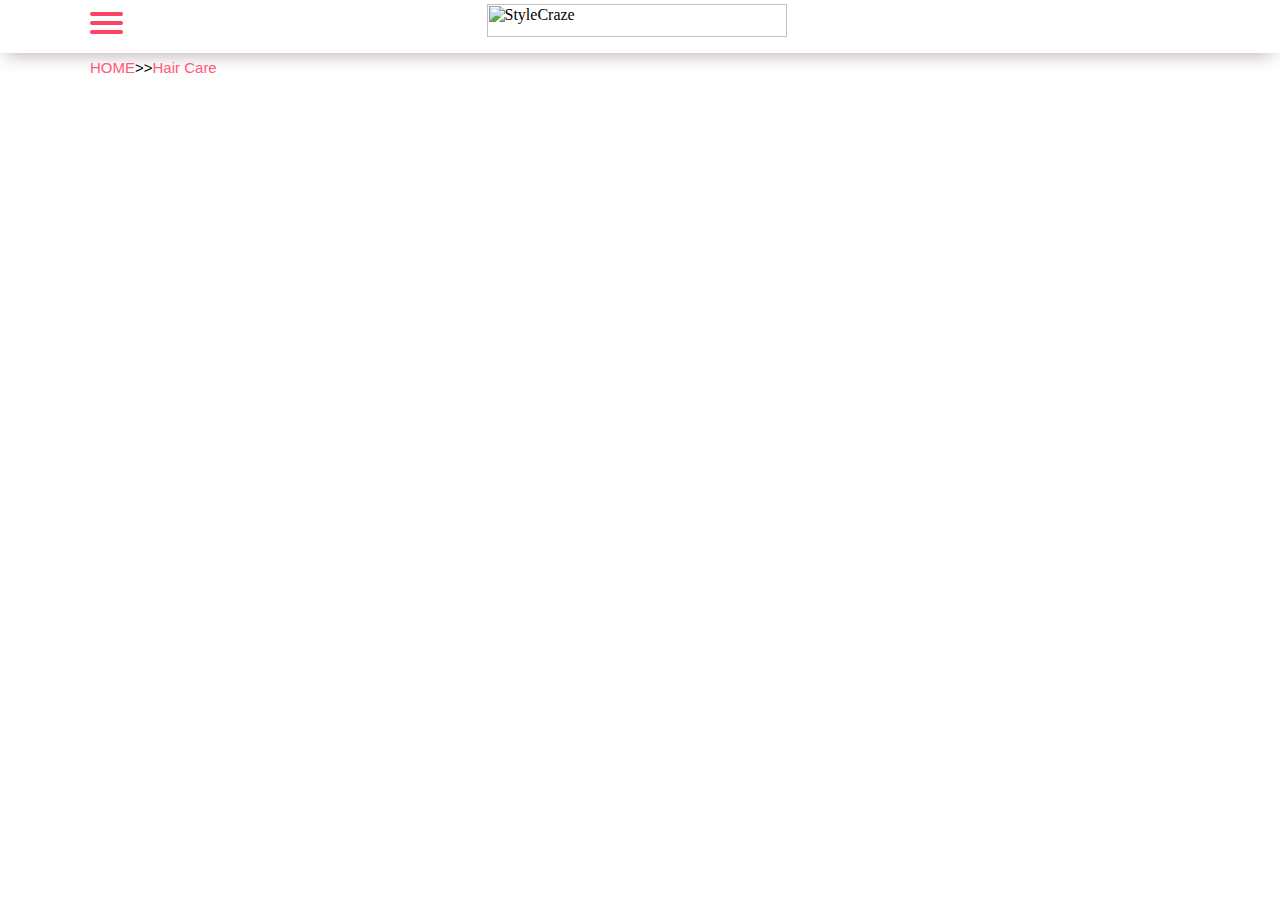
==== Individual Project 1/hairCare.html @ 75a13a4c "added the files in branch day-2" ====
<html lang="en">
<head>
    <meta charset="UTF-8">
    <meta http-equiv="X-UA-Compatible" content="IE=edge">
    <meta name="viewport" content="width=device-width, initial-scale=1.0">
    <title>HAIR CARE</title>
    <style>
       body{
        margin: 0px;
       }
        #navShadow{
            width: 100%;
            height: 53.33px;
            box-shadow: -1px 7px 20px -7px #afa2a2;
        }
        #container{
            display: flex;
           width: 90%;
            height: 50px;
            justify-content:center;
        
            position: absolute;
           top: 0px;
           left: 88px;
        }
        #container>#img{
           display: inline-block;
            width: 300px;
            height: 33.33px;
            margin-top: 4px;
            margin-left:-55px ;
        
        }
        #img>img{
            width: 100%;
            
        }
        .hambur{
            display: block;
            width: 40px;
            height: 32px;
            cursor: pointer;
            position: absolute;
            top: 7px;
            left: -2px;
        }
        .bar{
            display: block;
            width: 33px;
           height: 4px;
           border-radius: 2px;
           margin: 5px auto;
           background-color:rgb(252, 67, 98);

        }
        #ele{
          
            display: none;
            width:90%;
            justify-content: space-between;
            position: absolute;
            top: 15px;
            left: 40px;
            font-size: 17px;
            font-weight: 500px;
            letter-spacing: 1px;
            line-height: 40px;
            padding-right: 10px;
            padding-left: 10px;
            
           
        }
        #ele>div{
            display: block;
            border-right: 2px solid rgb(252, 67, 98);
            padding-left: 10px;
            padding-right: 10px;
            font: 17px Popins, Poppins-Hindi, sans-serif;
            color: #333;
        }
        #toHomePage{
            font-family: sans-serif;
            font-size: 15px;
            line-height: 30px;
            width: auto;
            margin-left: 90px;
        }
        #toHomePage>span:first-child{
            color: #FF5A78;
        }
        #toHomePage>span:last-child{
            color: #FF5A78;
        }
        
    </style>
</head>
<body>
    <div id="navShadow"></div>
    <div id="container">
        <div class="hambur">
            <span class="bar"></span>
            <span class="bar"></span>
            <span class="bar"></span>
        </div>
        <div id="ele"></div>
     <div id="img">
        <img src="https://cdn2.stylecraze.com/wp-content/themes/buddyboss-child/images/sc-logo.png" alt="StyleCraze">
     </div>
    
    </div>
    <div id="toHomePage"><span>HOME</span><span>>></span><span>Hair Care</span></div>
</body>
<script>
    let navElement=["MAKEUP","HAIR CARE","SKIN CARE", "HAIRSTYLES","HEALTH & WELLNESS","NEWS","SIGN IN","SIGN UP","ABOUT US"]
    document.querySelector(".hambur").addEventListener("click",navHambur);
    document.querySelector("#toHomePage>span").addEventListener("click",goToHomePage);
    function goToHomePage(){
        window.location.href="index.html";
    }
    function navHambur(){
        let navElements=document.querySelector("#ele");
        let navImage=document.querySelector("#img>img");
       
            if(navElements.style.display==="none"){
            navElements.style.display="flex";
            navImage.style.display="none";
        } else{
            navElements.style.display="none";
            navImage.style.display="block";
        }
        
        

        
    }
    navElement.forEach(function (ele,i){
      let navElement1=document.createElement("div");
      navElement1.innerText=ele;
      navElement1.addEventListener("click", function (){
         moveBetweenPages(ele,i);
      })
      document.querySelector("#ele").append(navElement1);
    })
    function  moveBetweenPages(ele,i){
        if(i==0){
            window.location.href="makeUp.html";
        }
        if(i==1){
            window.location.href="hairCare.html";
        }
        if(i==2){
            window.location.href="skinCare.html";
        }
        if(i==3){
            window.location.href="hairStyles.html";
        }
        if(i==6){
            window.location.href="signIn.html";
        }
        if(i==7){
            window.location.href="signUp.html";
        }
    }
</script>
</html>
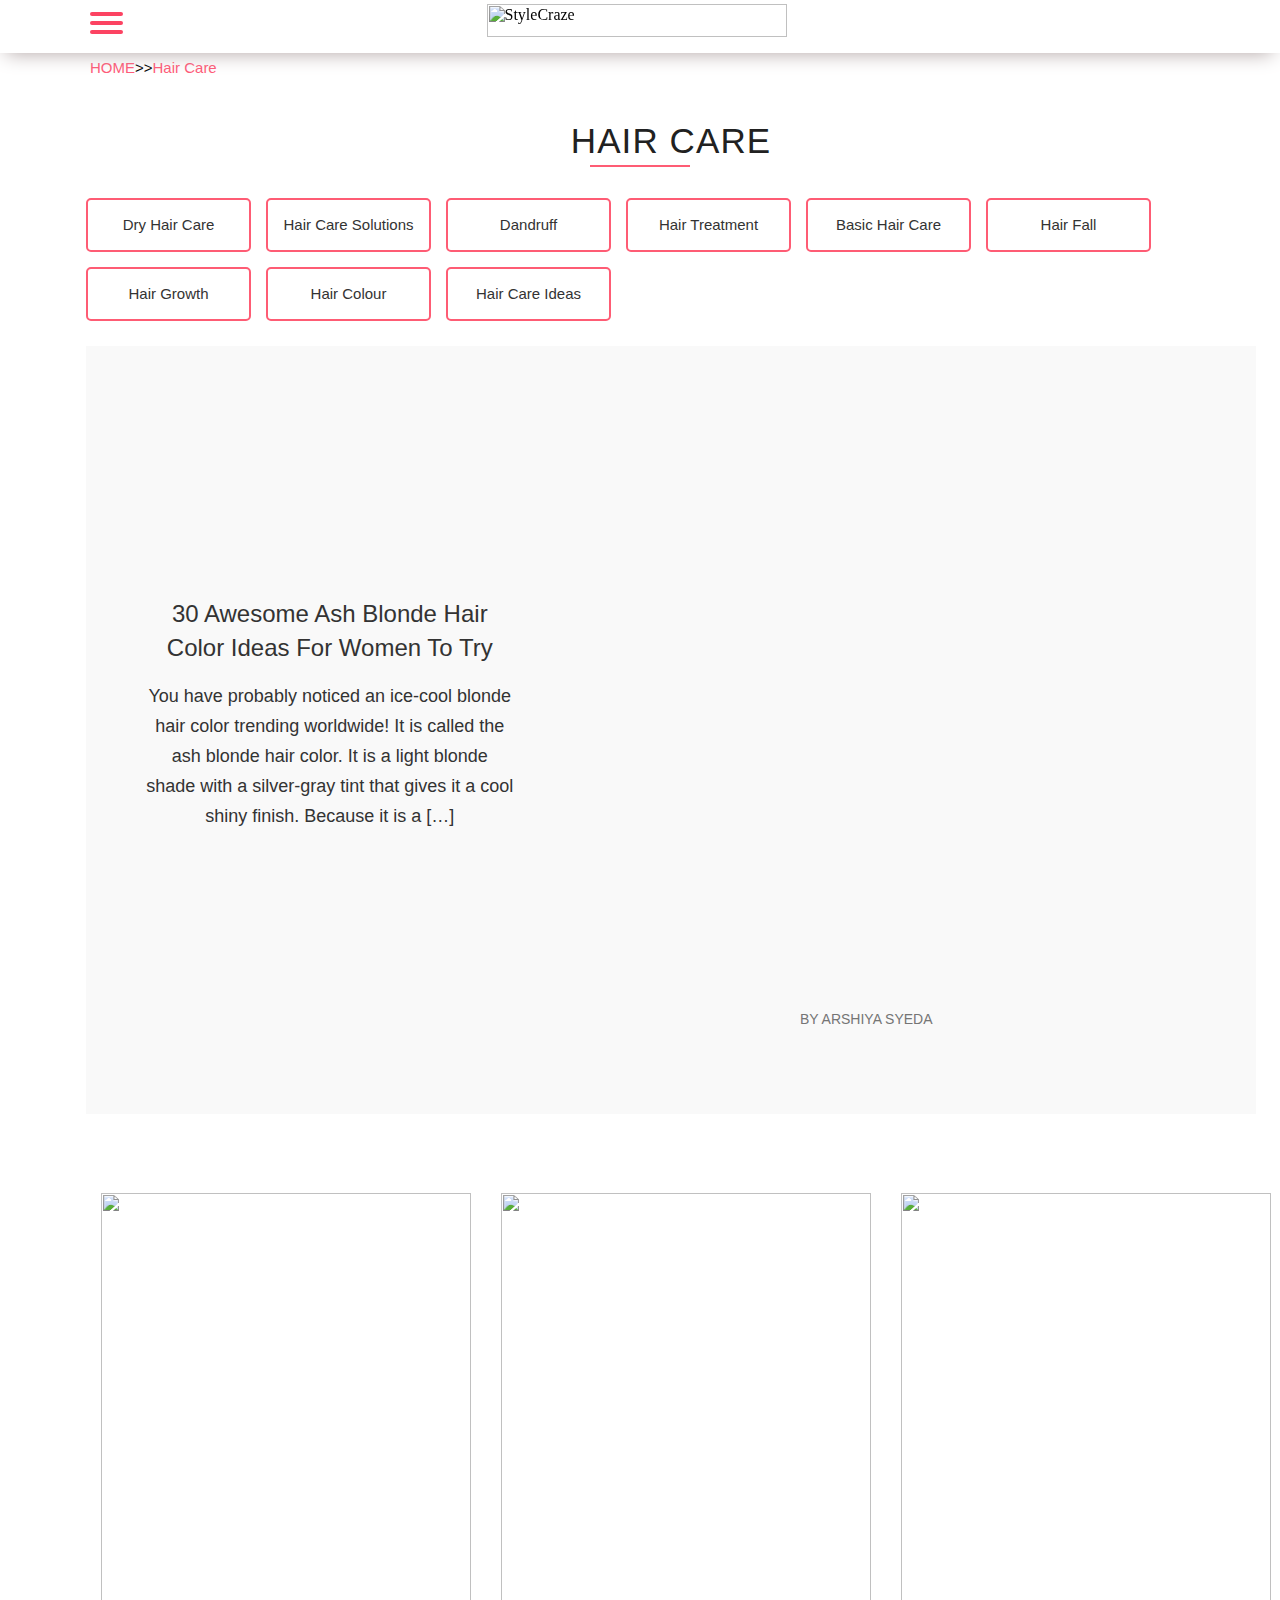
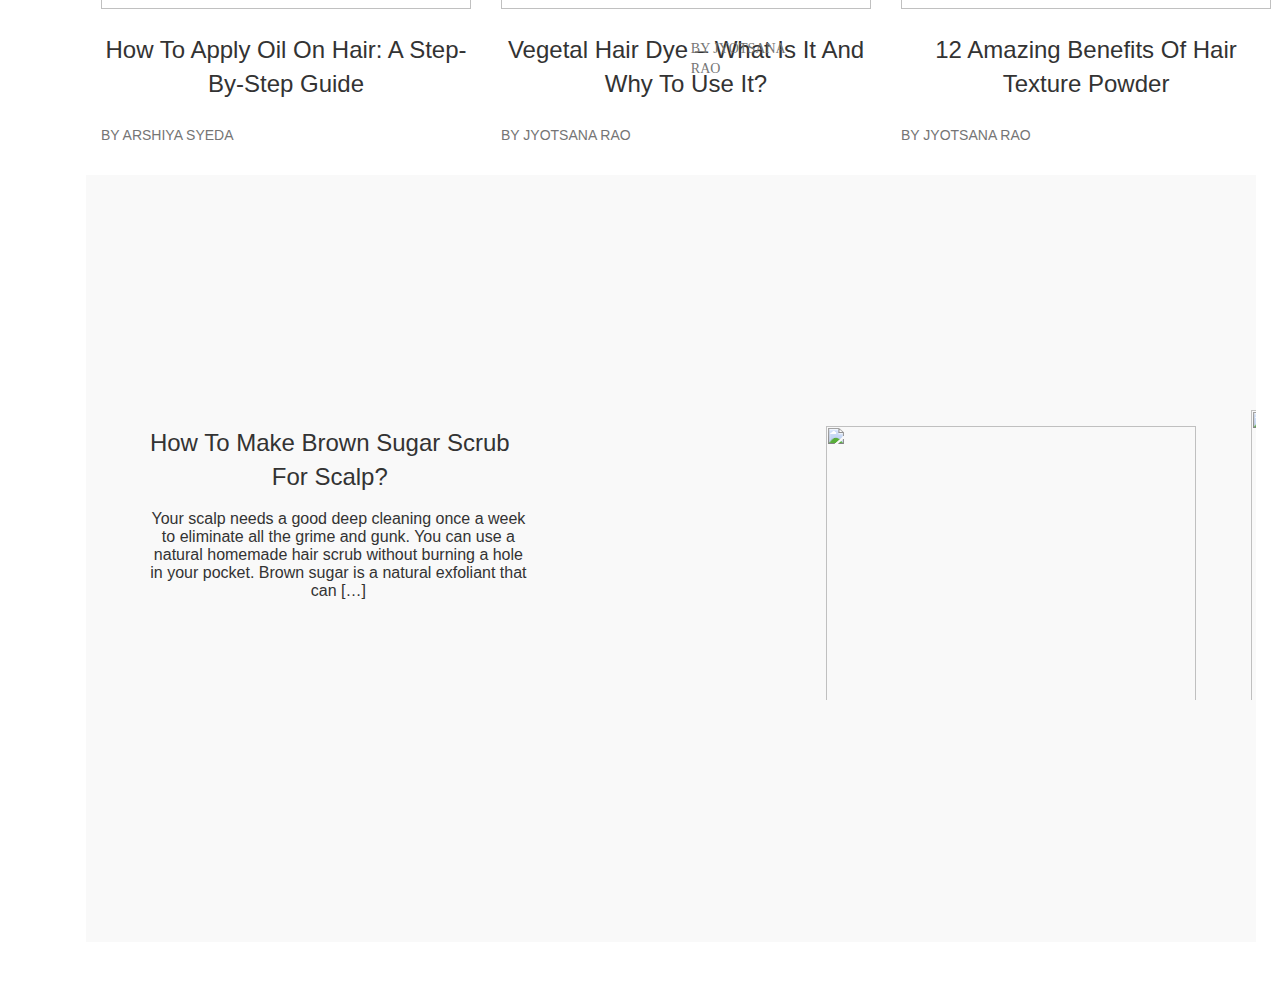
==== commit b3cd8c4d: "added day-4 work" ====
--- a/Individual Project 1/hairCare.html
+++ b/Individual Project 1/hairCare.html
@@ -4,99 +4,12 @@
     <meta http-equiv="X-UA-Compatible" content="IE=edge">
     <meta name="viewport" content="width=device-width, initial-scale=1.0">
     <title>HAIR CARE</title>
-    <style>
-       body{
-        margin: 0px;
-       }
-        #navShadow{
-            width: 100%;
-            height: 53.33px;
-            box-shadow: -1px 7px 20px -7px #afa2a2;
-        }
-        #container{
-            display: flex;
-           width: 90%;
-            height: 50px;
-            justify-content:center;
-        
-            position: absolute;
-           top: 0px;
-           left: 88px;
-        }
-        #container>#img{
-           display: inline-block;
-            width: 300px;
-            height: 33.33px;
-            margin-top: 4px;
-            margin-left:-55px ;
-        
-        }
-        #img>img{
-            width: 100%;
-            
-        }
-        .hambur{
-            display: block;
-            width: 40px;
-            height: 32px;
-            cursor: pointer;
-            position: absolute;
-            top: 7px;
-            left: -2px;
-        }
-        .bar{
-            display: block;
-            width: 33px;
-           height: 4px;
-           border-radius: 2px;
-           margin: 5px auto;
-           background-color:rgb(252, 67, 98);
-
-        }
-        #ele{
-          
-            display: none;
-            width:90%;
-            justify-content: space-between;
-            position: absolute;
-            top: 15px;
-            left: 40px;
-            font-size: 17px;
-            font-weight: 500px;
-            letter-spacing: 1px;
-            line-height: 40px;
-            padding-right: 10px;
-            padding-left: 10px;
-            
-           
-        }
-        #ele>div{
-            display: block;
-            border-right: 2px solid rgb(252, 67, 98);
-            padding-left: 10px;
-            padding-right: 10px;
-            font: 17px Popins, Poppins-Hindi, sans-serif;
-            color: #333;
-        }
-        #toHomePage{
-            font-family: sans-serif;
-            font-size: 15px;
-            line-height: 30px;
-            width: auto;
-            margin-left: 90px;
-        }
-        #toHomePage>span:first-child{
-            color: #FF5A78;
-        }
-        #toHomePage>span:last-child{
-            color: #FF5A78;
-        }
-        
-    </style>
+    <link rel="stylesheet" href="./Styles/hairCare.css" />
+    
 </head>
 <body>
-    <div id="navShadow"></div>
-    <div id="container">
+    <div id="navShadow">
+      <div id="container">
         <div class="hambur">
             <span class="bar"></span>
             <span class="bar"></span>
@@ -106,60 +19,37 @@
      <div id="img">
         <img src="https://cdn2.stylecraze.com/wp-content/themes/buddyboss-child/images/sc-logo.png" alt="StyleCraze">
      </div>
+    </div>
+   
     
     </div>
     <div id="toHomePage"><span>HOME</span><span>>></span><span>Hair Care</span></div>
+    <h1 id="heading">
+        HAIR CARE
+       </h1>
+       <div id="hairCareCategories"></div>
+
+       <div id="blondeHair">
+         <img src="https://cdn2.stylecraze.com/wp-content/uploads/2017/05/1617-30-Ash-Blonde-Hair-Color-Ideas-That-You%E2%80%99ll-Want-To-Try-Out-Right-Away-ss-720x810.jpg.webp" alt="">
+          <div>
+            <div>30 Awesome Ash Blonde Hair Color Ideas For Women To Try</div>
+            <div>You have probably noticed an ice-cool blonde hair color trending worldwide! It is called the ash blonde hair color. It is a light blonde shade with a silver-gray tint that gives it a cool shiny finish. Because it is a […]</div>
+          </div>
+           
+       </div>
+       <p id="name1">BY <span>ARSHIYA SYEDA</span> </p> 
+       <div id="hairCareTips"></div>
+       <div id="brownSugarScrub">
+        <div>
+            <div>How To Make Brown Sugar Scrub For Scalp? </div>
+            <div>Your scalp needs a good deep cleaning once a week to eliminate all the grime and gunk. You can use a natural homemade hair scrub without burning a hole in your pocket. Brown sugar is a natural exfoliant that can […]</div>
+            <img src="https://cdn2.stylecraze.com/wp-content/uploads/2015/05/How-To-Make-Brown-Sugar-Scrub-For-Scalp-720x810.jpg.webp" alt="">
+         </div>
+       <p id="name2">BY <span> JYOTSANA RAO</span></p> 
+       <div id="otherHairCareTips"></div>
+
+
 </body>
-<script>
-    let navElement=["MAKEUP","HAIR CARE","SKIN CARE", "HAIRSTYLES","HEALTH & WELLNESS","NEWS","SIGN IN","SIGN UP","ABOUT US"]
-    document.querySelector(".hambur").addEventListener("click",navHambur);
-    document.querySelector("#toHomePage>span").addEventListener("click",goToHomePage);
-    function goToHomePage(){
-        window.location.href="index.html";
-    }
-    function navHambur(){
-        let navElements=document.querySelector("#ele");
-        let navImage=document.querySelector("#img>img");
-       
-            if(navElements.style.display==="none"){
-            navElements.style.display="flex";
-            navImage.style.display="none";
-        } else{
-            navElements.style.display="none";
-            navImage.style.display="block";
-        }
-        
-        
 
-        
-    }
-    navElement.forEach(function (ele,i){
-      let navElement1=document.createElement("div");
-      navElement1.innerText=ele;
-      navElement1.addEventListener("click", function (){
-         moveBetweenPages(ele,i);
-      })
-      document.querySelector("#ele").append(navElement1);
-    })
-    function  moveBetweenPages(ele,i){
-        if(i==0){
-            window.location.href="makeUp.html";
-        }
-        if(i==1){
-            window.location.href="hairCare.html";
-        }
-        if(i==2){
-            window.location.href="skinCare.html";
-        }
-        if(i==3){
-            window.location.href="hairStyles.html";
-        }
-        if(i==6){
-            window.location.href="signIn.html";
-        }
-        if(i==7){
-            window.location.href="signUp.html";
-        }
-    }
-</script>
-</html>+</html>
+<script src="./Scripts/hairCare.js"></script>--- a/Individual Project 1/Styles/hairCare.css
+++ b/Individual Project 1/Styles/hairCare.css
@@ -0,0 +1,271 @@
+body{
+    margin: 0px;
+   }
+    #navShadow{
+        background-color: #ffffff;
+        width: 100%;
+        height: 53.33px;
+        position: sticky;
+        top:0;
+        z-index: 1000;
+        box-shadow: -1px 7px 20px -7px #afa2a2;
+    }
+    #container{
+        display: flex;
+       width: 90%;
+        height: 50px;
+        justify-content:center;
+        position: absolute;
+       top: 0px;
+       left: 88px;
+    }
+    #container>#img{
+       display: inline-block;
+        width: 300px;
+        height: 33.33px;
+        margin-top: 4px;
+        margin-left:-55px ;
+         cursor: pointer;
+    }
+    #img>img{
+        width: 100%;
+        
+    }
+    .hambur{
+        display: block;
+        width: 40px;
+        height: 32px;
+        cursor: pointer;
+        position: absolute;
+        top: 7px;
+        left: -2px;
+    }
+    .bar{
+        display: block;
+        width: 33px;
+       height: 4px;
+       border-radius: 2px;
+       margin: 5px auto;
+       background-color:rgb(252, 67, 98);
+
+    }
+    #ele{
+      
+        display: none;
+        width:90%;
+        justify-content: space-between;
+        position: absolute;
+        top: 15px;
+        left: 40px;
+        font-size: 17px;
+        font-weight: 500px;
+        letter-spacing: 1px;
+        line-height: 40px;
+        padding-right: 10px;
+        padding-left: 10px;
+        
+       
+    }
+    
+    #ele>div{
+        display: block;
+        border-right: 2px solid rgb(252, 67, 98);
+        padding-left: 10px;
+        padding-right: 10px;
+        font: 17px Popins, Poppins-Hindi, sans-serif;
+        color: #333;
+        cursor: pointer;
+    }
+    #ele>div:hover{
+          color:#FF5A78 ;
+    }
+
+    #toHomePage{
+        font-family: sans-serif;
+        font-size: 15px;
+        line-height: 30px;
+        width: auto;
+        margin-left: 90px;
+    }
+    #toHomePage>span:first-child{
+        color: #FF5A78;
+        cursor: pointer;
+    }
+    #toHomePage>span:last-child{
+        color: #FF5A78;
+        cursor: pointer;
+    }
+    #heading{
+        height: 51px;
+width: 1170px;
+margin: 32px 0 32px 0;
+color: #212121;
+
+margin-left: 86px;
+}
+    #heading{
+        font-family: sans-serif;
+font-size: 35px;
+font-weight: 500;
+letter-spacing: 1.1px;
+line-height: 51px;
+text-decoration: none solid rgb(33, 33, 33);
+text-align: center;
+
+    }
+    #heading::after{
+        content: "";
+        height: 2px;
+        width: 100px;
+        background-color: #fe5c74;
+        position: absolute;
+        top:165;
+        left: 0;
+        right: 0;
+        margin: auto;
+   
+    }
+    #hairCareCategories{
+        
+    height: 138px;
+    width: 1170px;
+    margin: 10px 0 10px 86px;
+    
+    }
+    #hairCareCategories>button{
+        height: 54px;
+width: 165px;
+border: 2px solid  #FE5C74;
+margin: 0 15px 15px 0;
+padding: 10px 0 10px 0;
+font-family: sans-serif;
+font-size: 15px;
+line-height: 30px;
+background-color: #ffffff;
+text-align: center;
+border-radius: 5px;
+color:  #333333;
+cursor: pointer;
+    }
+    #hairCareCategories>button:hover{
+        background-color:  #FE5C74;
+        color: #ffffff;
+    }
+    #blondeHair,#brownSugarScrub{
+        display: flex;
+       
+        height: 767.812px;
+        width: 1170px;
+        margin: 0 0 45px 86px;
+        background-color: #F9F9F9;
+        color: #333333;
+       
+    }
+    #blondeHair>img:hover,#brownSugarScrub>img:hover{
+    transition: 0.5s;
+    opacity: 0.8;
+    cursor: pointer;
+    }
+    #blondeHair>div,#brownSugarScrub>div{
+        height: 290.156px;
+        width: 487.5px;
+        margin-top: 235px;
+        padding: 0 60px 0 60px;
+        text-align: center;
+       
+        font-family: Poppins, Poppins-Hindi, sans-serif;
+    }
+    #blondeHair>div>div:first-child,#brownSugarScrub>div>div:first-child{
+        height: 68px;
+        width: 367.5px;
+        margin: 16px 0 16px 0;
+       
+           font-size: 24px;
+        line-height: 34px;
+        cursor: pointer;
+    }
+    #blondeHair>div>div:last-child,#brownSugarScrub>div>div:last-child{
+      height:   180px;
+      width: 367.5px;
+      margin: 0 0 10px 0;
+      font-size: 18px;
+      line-height: 30px;
+    }
+    #name1{
+        font-family: Poppins, Poppins-Hindi, sans-serif;
+        font-size: 14px;
+        position:relative;
+        top:-150px;
+        left: 800px;
+       line-height: 20px;
+      color:#757575;
+    }
+    #name1>span:hover{
+        cursor: pointer;
+    text-decoration: underline;
+    }
+    #hairCareTips{
+        display: flex;
+        height: 581.406px;
+        width: 1200px;
+        
+        margin-left: 86px;
+    }
+    #hairCareTips>div,#otherHairCareTips>div{
+        height: 536.406px;
+        width: 400px;
+        margin: 0 0 45px 0;
+        padding: 0 15px 0 15px;
+        font-family: Poppins, Poppins-Hindi, sans-serif;
+    }
+    #hairCareTips>div>img, #otherHairCareTips>div>img{
+      
+        height: 416.25px;
+width: 370px;
+    }
+    #hairCareTips>div>img:hover, #otherHairCareTips>div>img:hover{
+        cursor: pointer;
+        transition: 0.5s;
+    opacity: 0.8;
+    
+        
+    }
+    #hairCareTips>div>p:nth-child(2), #otherHairCareTips>div>p:nth-child(2){
+        font-size: 24px;
+         font-weight: 100;
+          line-height: 34px;
+     text-align: center;
+     color: #333333;
+     cursor: pointer;
+    }
+    #hairCareTips>div>p:nth-child(3), #otherHairCareTips>div>p:nth-child(3){
+        font-size: 14px;
+        line-height: 20px;
+        color: #757575;
+        cursor: pointer;
+    }
+    #name2{
+        font-size: 14px;
+        position:relative;
+        top:-150px;
+        left:100px;
+       line-height: 20px;
+      color:#757575;
+    }
+    #name2>span:hover{
+        cursor: pointer;
+    text-decoration: underline;
+    }
+  #otherHairCareTips{
+    display: grid;
+    overflow: hidden;
+    grid-template-columns: repeat(3,400px);
+    row-gap: 40px;
+    column-gap: 10px;
+    margin-left: 60px;
+    text-align: justify;
+       width: 1200px;
+      
+  }
+
+
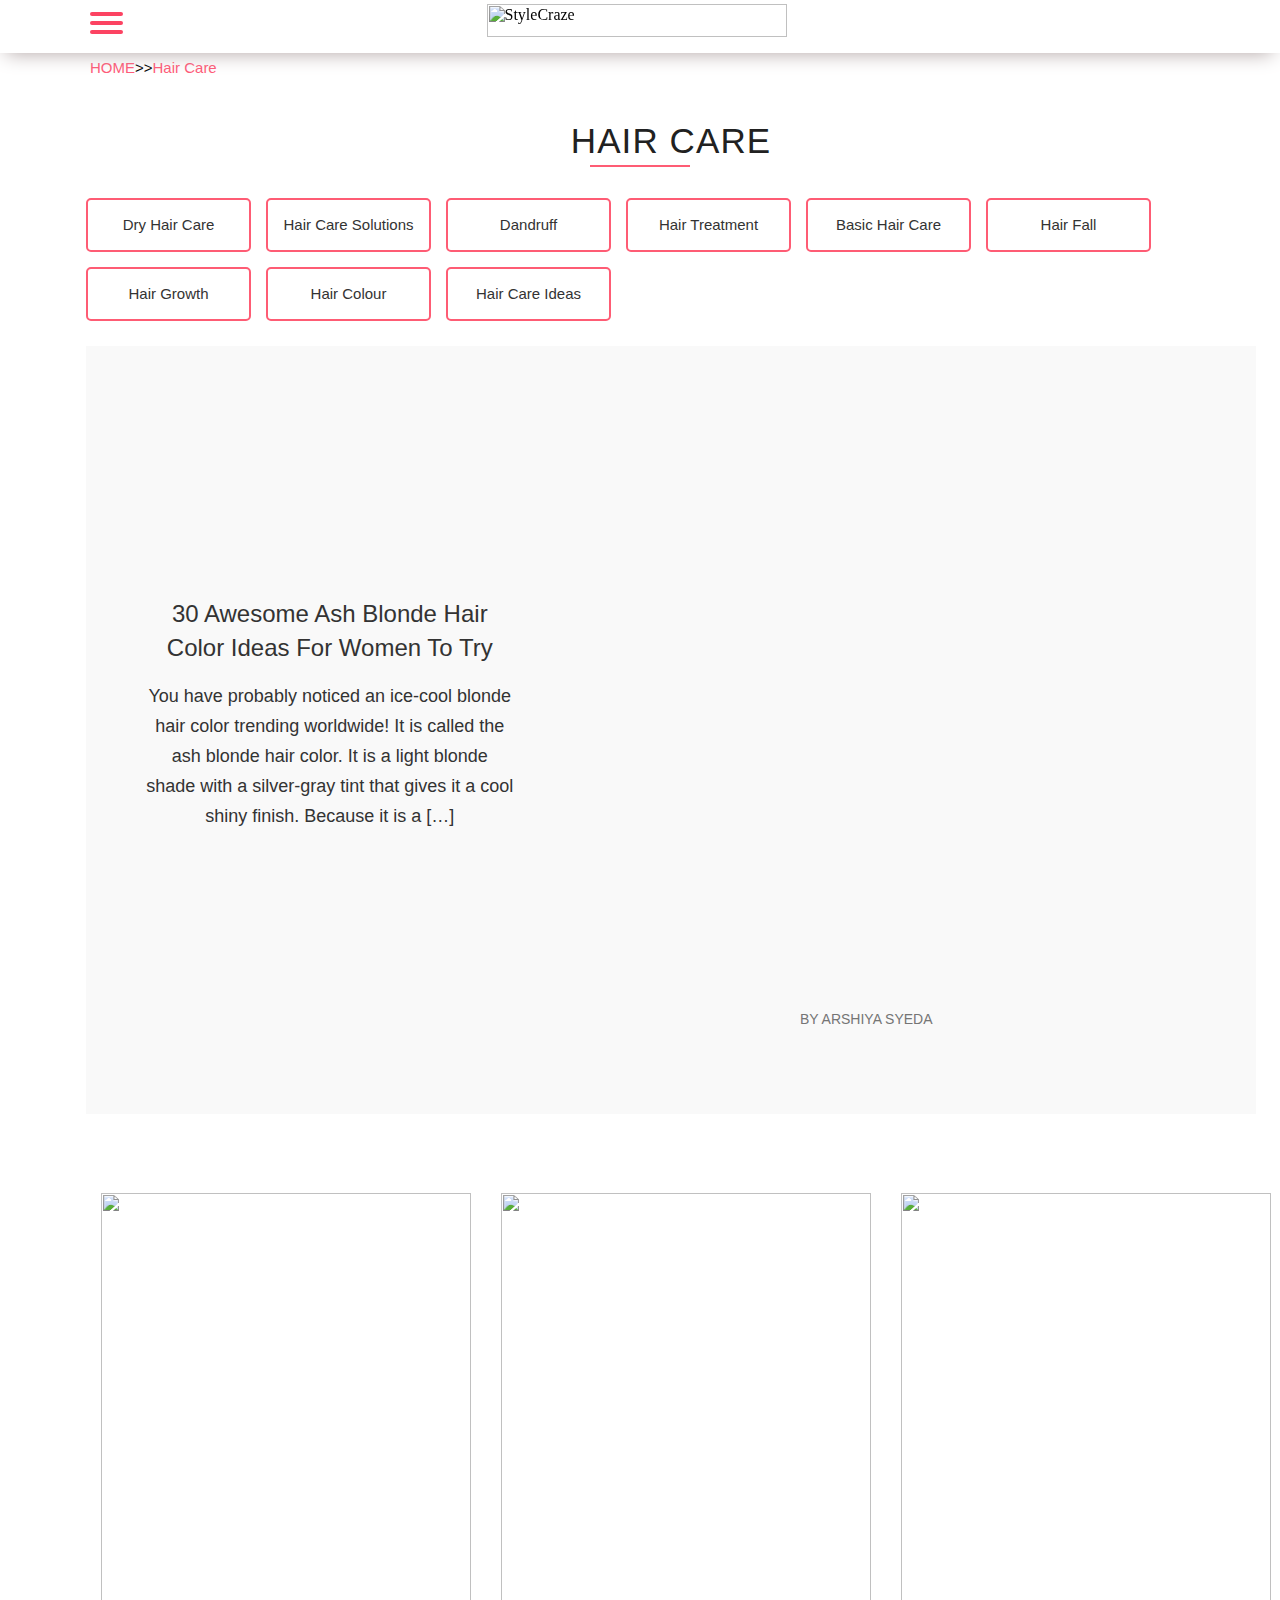
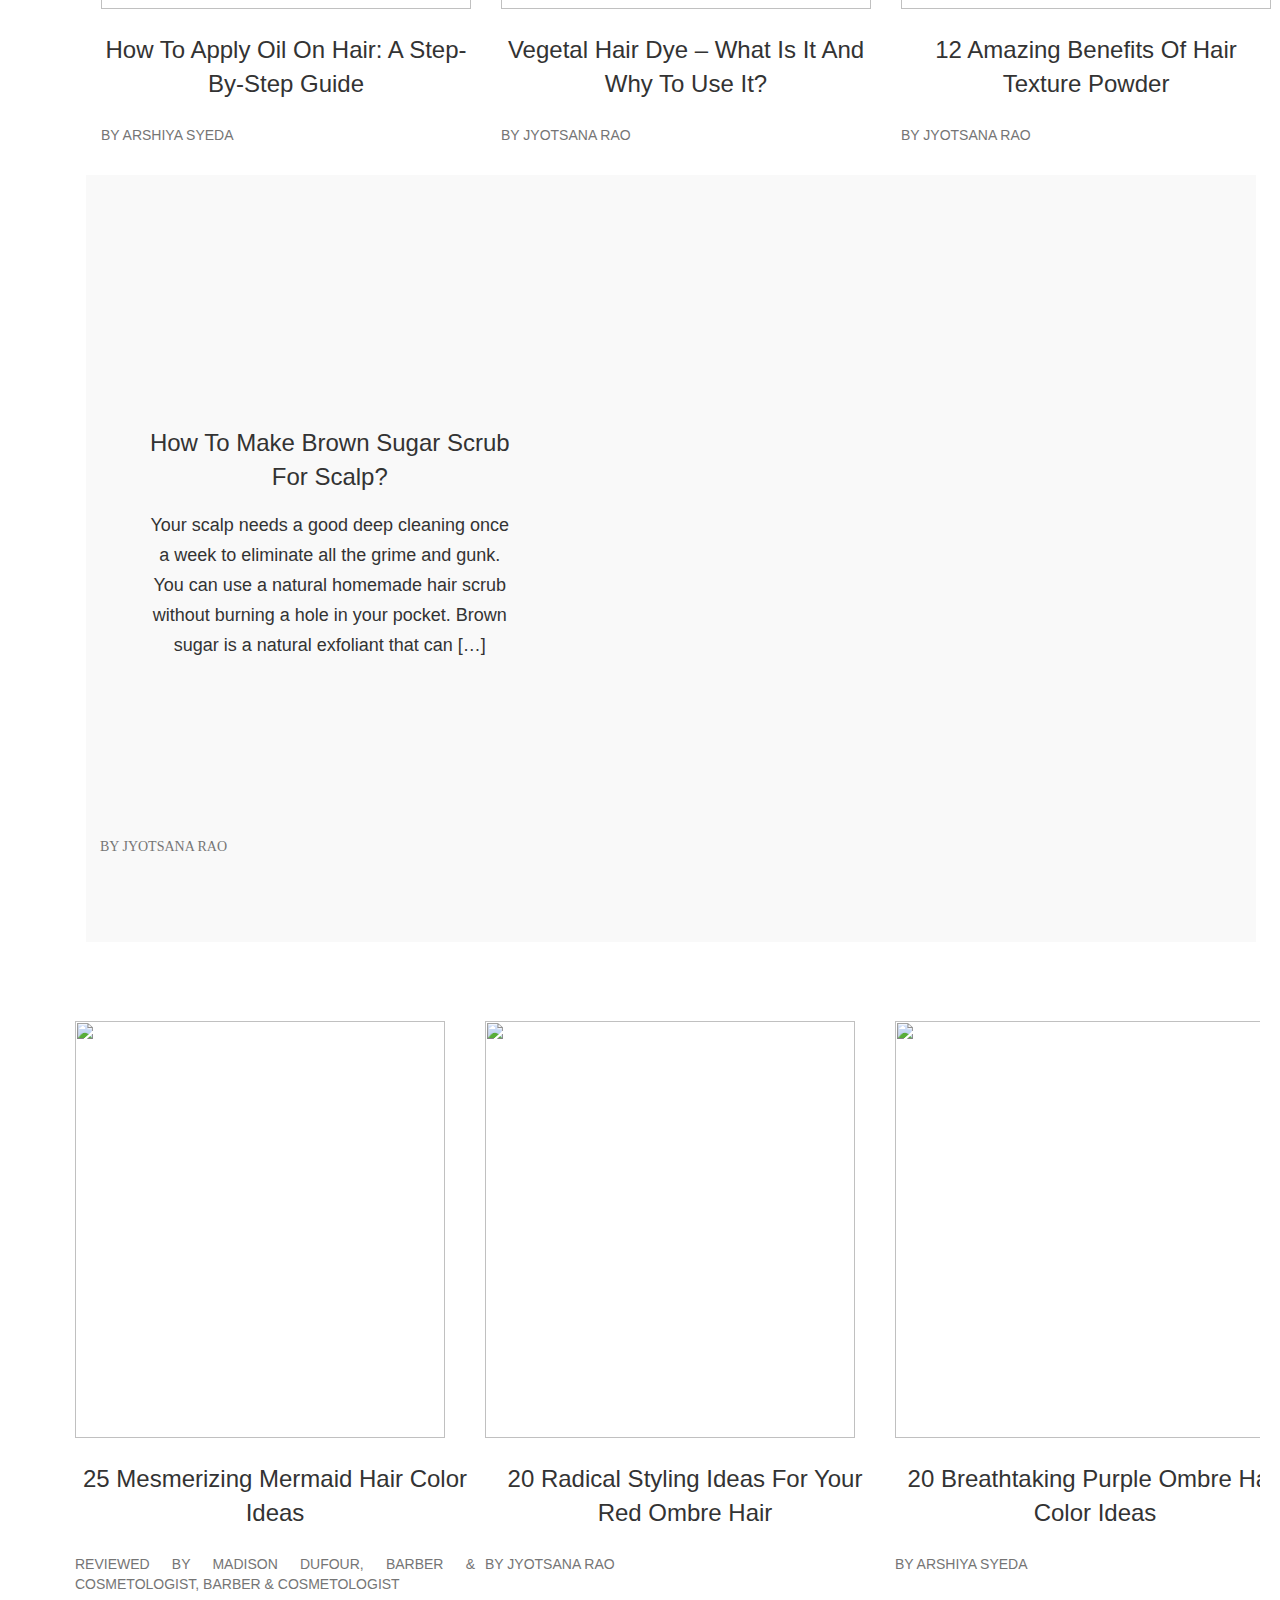
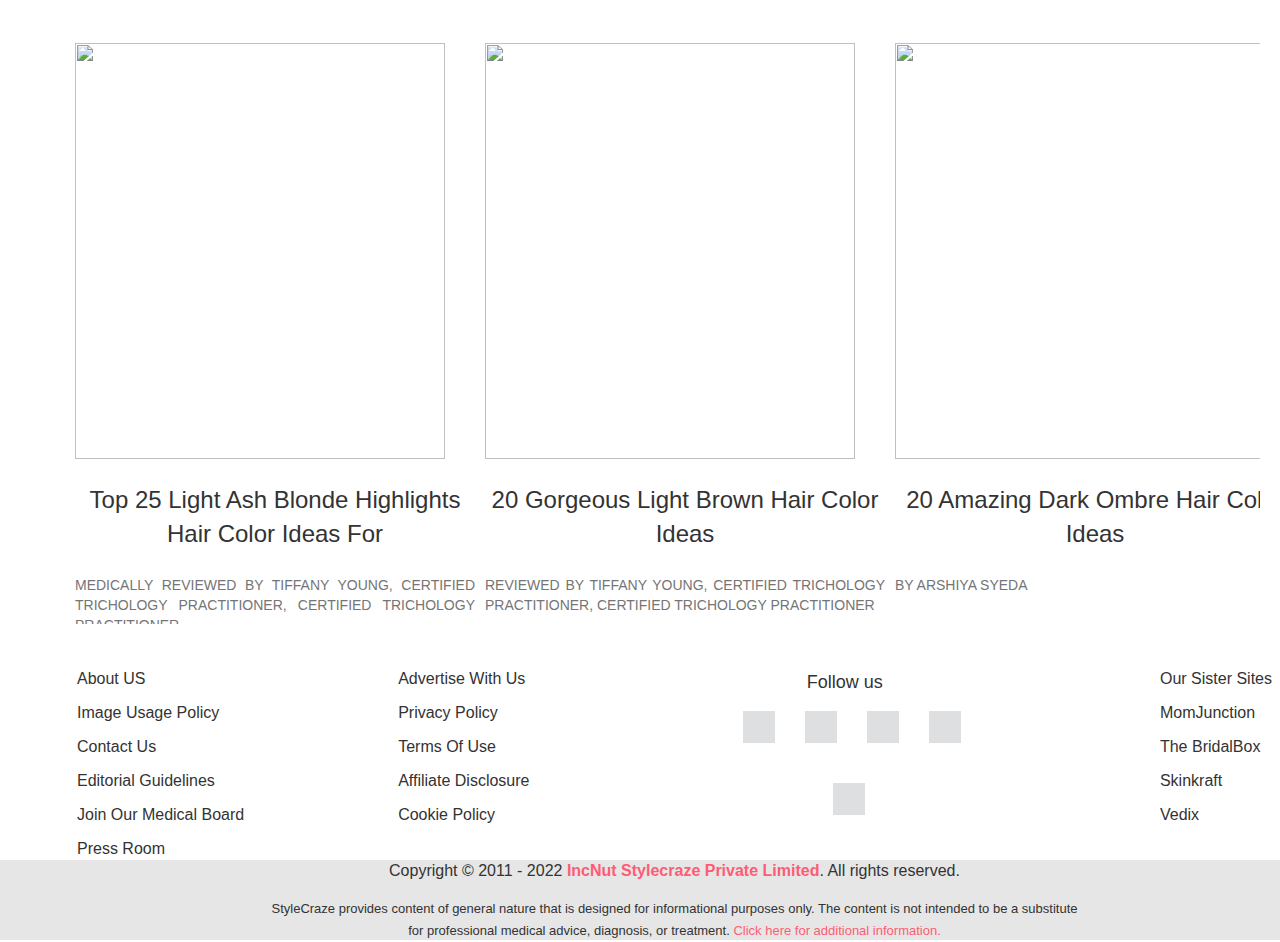
==== commit b8114aae: "added my project work" ====
--- a/Individual Project 1/hairCare.html
+++ b/Individual Project 1/hairCare.html
@@ -43,11 +43,53 @@
         <div>
             <div>How To Make Brown Sugar Scrub For Scalp? </div>
             <div>Your scalp needs a good deep cleaning once a week to eliminate all the grime and gunk. You can use a natural homemade hair scrub without burning a hole in your pocket. Brown sugar is a natural exfoliant that can […]</div>
+        </div>
             <img src="https://cdn2.stylecraze.com/wp-content/uploads/2015/05/How-To-Make-Brown-Sugar-Scrub-For-Scalp-720x810.jpg.webp" alt="">
          </div>
        <p id="name2">BY <span> JYOTSANA RAO</span></p> 
        <div id="otherHairCareTips"></div>
-
+       <div id="footer">
+        <div>
+               <p>About US</p>
+               <p>Image Usage Policy</p>
+               <p>Contact Us</p>
+               <p>Editorial Guidelines</p>
+               <p>Join Our Medical Board</p>
+               <p>Press Room</p>
+            </div>
+            <div>
+                     <p>Advertise With Us</p>
+                    <p>Privacy Policy</p>
+                    <p>Terms Of Use</p>
+                    <p>Affiliate Disclosure</p>
+                    <p>Cookie Policy</p>
+                </div>
+          
+        
+        <div id="follow">
+            <p>Follow us</p>
+            <div>
+                <div> <img src="https://www.stylecraze.com/wp-content/themes/buddyboss-child/images/svg-image/facebook-f.svg" alt=""></div>
+                <div><img src="https://www.stylecraze.com/wp-content/themes/buddyboss-child/images/svg-image/pinterest-p.svg" alt=""></div>
+                <div> <img src="https://www.stylecraze.com/wp-content/themes/buddyboss-child/images/svg-image/twitter.svg" alt=""></div>
+                <div><img src="https://www.stylecraze.com/wp-content/themes/buddyboss-child/images/svg-image/instagram.svg" alt=""></div>
+                <div> <img src="https://www.stylecraze.com/wp-content/themes/buddyboss-child/images/svg-image/youtube.svg" alt=""></div>
+            </div>
+    
+        </div>
+        <div>
+            <p>Our Sister Sites</p>
+            <p>MomJunction</p>
+            <p>The BridalBox</p>
+            <p>Skinkraft</p>
+            <p>Vedix</p>
+        </div>
+     </div>
+     <div id="copyRight">
+        <p>Copyright © 2011 - 2022 <span>IncNut Stylecraze Private Limited</span>. All rights reserved.</p> 
+        <p>StyleCraze provides content of general nature that is designed for informational purposes only. The content is not intended to be a substitute
+            for professional medical advice, diagnosis, or treatment. <span>Click here for additional information.</span></p> 
+     </div>
 
 </body>
 
--- a/Individual Project 1/Styles/hairCare.css
+++ b/Individual Project 1/Styles/hairCare.css
@@ -7,7 +7,7 @@
         height: 53.33px;
         position: sticky;
         top:0;
-        z-index: 1000;
+        z-index: 10;
         box-shadow: -1px 7px 20px -7px #afa2a2;
     }
     #container{
@@ -15,6 +15,7 @@
        width: 90%;
         height: 50px;
         justify-content:center;
+    
         position: absolute;
        top: 0px;
        left: 88px;
@@ -61,12 +62,12 @@
         font-weight: 500px;
         letter-spacing: 1px;
         line-height: 40px;
+        padding-bottom: 10px;
         padding-right: 10px;
         padding-left: 10px;
         
        
     }
-    
     #ele>div{
         display: block;
         border-right: 2px solid rgb(252, 67, 98);
@@ -76,10 +77,77 @@
         color: #333;
         cursor: pointer;
     }
-    #ele>div:hover{
-          color:#FF5A78 ;
-    }
-
+    #ele>div:hover,#ele>div:hover>div{
+        display: inline-block;
+        color:#FF5A78 ;
+        
+  }
+    #ele>div>div{
+        display: none;
+        width: 180px;
+        height: 293px;
+        
+       
+        position: absolute;
+        top: 20px;
+       margin-left: -100px;
+        
+        z-index: 11;
+       padding-left: 0px;
+        
+        background-color:#ffffff;
+    }
+    #ele>div>div>ul{
+        list-style: none;
+        text-align: start;
+        margin-left: 0px;
+        padding-top: -5px;
+        padding-bottom: 30px;
+      margin-left: -15px;
+      
+    }
+    #ele>div>div>ul>li{
+        font-family: Poppins, Poppins-Hindi, sans-serif;
+        font-size: 14px;
+        font-weight: 500;
+        letter-spacing: 1px;
+        color: #757575;
+        line-height: 26px;
+        padding-bottom: 5px;
+      
+    }
+    #ele>div:nth-child(2)>div{
+        height: 360px;
+    }
+    #ele>div:nth-child(3)>div{
+        height: 480px;
+    }
+    #ele>div:nth-child(4)>div{
+        height: 520px;
+        margin-left: -130px;
+    }
+    #ele>div:nth-child(5)>div{
+        height: 360px;
+        margin-left: -200px;
+    }
+    #ele>div:nth-child(6)>div{
+        height: 360px;
+    }
+    #ele>div:nth-child(9)>div{
+        height: 200px;
+    }
+    #ele>div:nth-child(7)>div, #ele>div:nth-child(8)>div{
+        display: none;
+    }
+    
+    
+    #ele>div>div:hover{
+        display: inline-block;
+    }
+    #ele>div>div>ul>li:hover{
+        color:#FF5A78 ;
+        cursor: pointer;
+    }
     #toHomePage{
         font-family: sans-serif;
         font-size: 15px;
@@ -268,4 +336,84 @@
       
   }
 
-
+  #footer{
+    display: flex;
+    height: 190px;
+width: 1349px;
+justify-content: space-around;
+color: #333333;
+margin-top: 30px;
+font-family: Poppins, Poppins-Hindi, sans-serif;
+
+}
+
+#follow>p{
+
+    font-size: 18px;
+    font-weight: 500;
+    text-align: center;
+}
+#follow>div{
+    display: flex;
+    flex-wrap: wrap;
+    gap: 30px;
+    height: 114px;
+width: 262.5px;
+margin-left: 60px;
+}
+#footer>div:nth-child(1)>p:hover,#footer>div:nth-child(2)>p:hover,#footer>div:nth-child(4)>p:hover{
+cursor: pointer;
+color: blue;
+text-decoration: underline;
+}
+#follow>div>div{
+    width:32px;
+    height: 32px;
+    background-color: #DEDFE1;
+}
+#follow>div>div>img{
+    display: block;
+    width: 15px;
+    height: 15px;
+    margin: auto;
+    margin-top: 8px;
+    cursor: pointer;
+}
+#follow>div>div:last-child{
+    margin-left: 90px;
+}
+#copyRight{
+    height: 80px;
+width: 1349px;
+background-color: #E6E6E6;
+color:  #333333;
+}
+
+#copyRight>p:first-child{
+    font-family: Poppins, Poppins-Hindi, sans-serif;
+font-size: 16px;
+line-height: 22px;
+text-align: center;
+}
+#copyRight>p:first-child>span{
+    font-weight: 700;
+    color: #FE5C74;
+}
+#copyRight>p:last-child{
+    
+    font-family: Poppins, Poppins-Hindi, sans-serif;
+    font-size: 13px;
+    line-height: 22px;
+    width: 822px;
+    margin: auto;
+    text-align: center;
+}
+#copyRight>p:last-child>span{
+    color: #FE5C74;
+    cursor: pointer;
+    
+}
+#copyRight>p:last-child>span:hover{
+    text-decoration: underline;
+}
+
